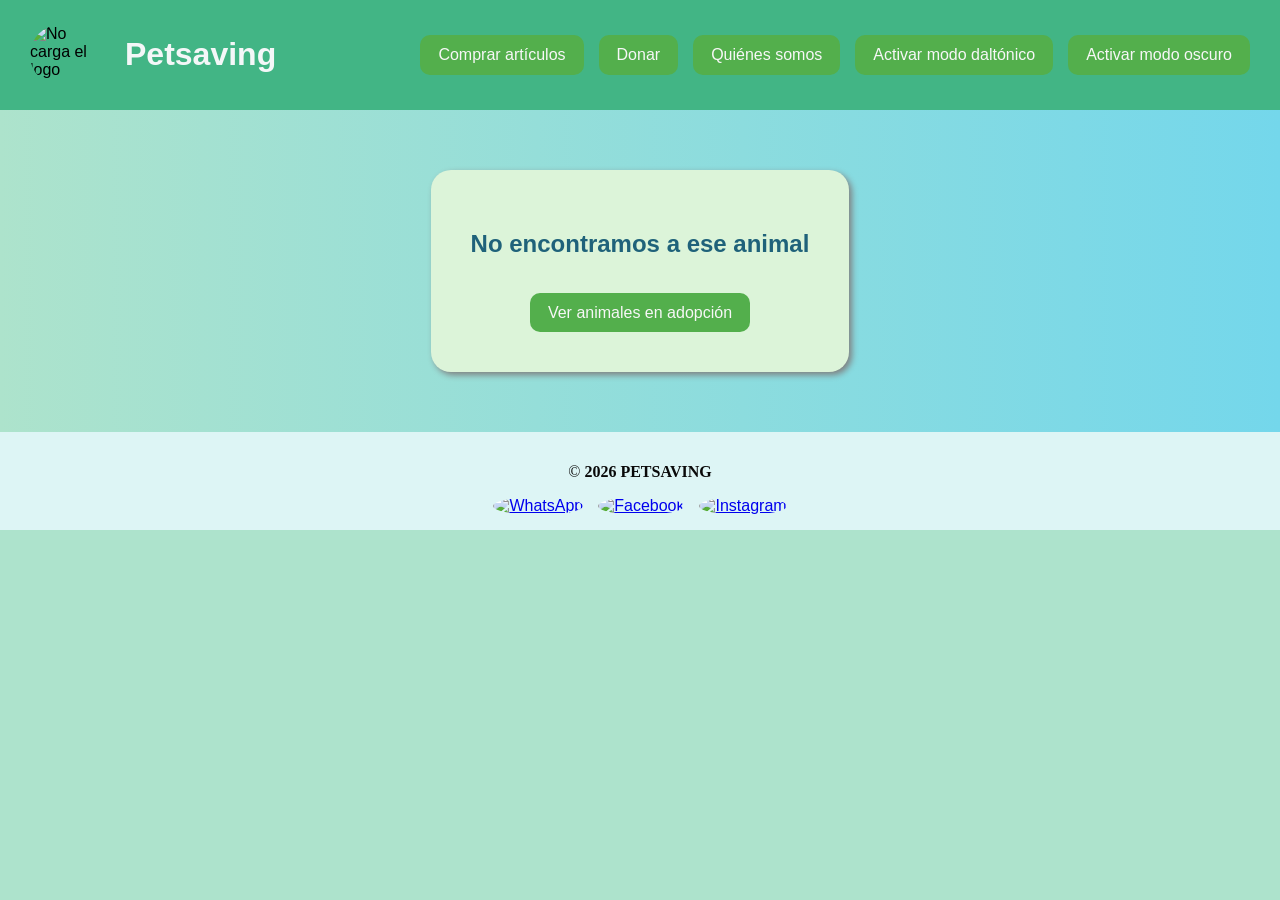
==== adoptar.html @ da93a111 "mejora de interfaz" ====
<!DOCTYPE html>
<html lang="es">
<head>
  <meta charset="UTF-8">
  <meta name="viewport" content="width=device-width, initial-scale=1.0">
  <title>Petsaving - Adoptar</title>
  <link rel="stylesheet" href="style.css">
</head>
<body>

<header class="header">
    <a href="index.html" class="header-link">
      <img src="https://thumbs.dreamstime.com/b/creative-pet-care-logo-featuring-white-silhouettes-dog-cat-looking-upwards-integrated-inside-large-blue-animal-paw-472730419.jpg" alt="No carga el logo" class="logo">
      <h1>Petsaving</h1>
    </a>
    <nav class="header-nav" aria-label="Menú principal">
      <a href="articulos.html" class="btn-accion">Comprar artículos</a>
      <a href="donar.html" class="btn-accion">Donar</a>
      <a href="quienes-somos.html" class="btn-accion">Quiénes somos</a>
      <button type="button" id="boton-daltonismo" class="btn-accion" aria-pressed="false">Activar modo daltónico</button>
      <button id="boton-modo-oscuro" class="btn-accion">Activar modo oscuro</button>
    </nav>
</header>
  <main id="contenedor-adopcion">
    <noscript><p>Activa JavaScript para ver el formulario de adopción.</p></noscript>
  </main>

<footer>
    <p class="copys">&copy; <strong>2026 PETSAVING</strong></p>
    <div class="redes-sociales">
      <a href="https://w.app/ymnofl" target="_blank">
        <img src="https://w7.pngwing.com/pngs/661/360/png-transparent-whatsapp-icon-logo-whatsapp-logo-text-instant-messaging-whatsapp-logo-png-thumbnail.png" alt="WhatsApp" class="icono-red">
      </a>
      <a href="https://www.facebook.com/" target="_blank">
        <img src="https://cdn.pixabay.com/photo/2021/12/10/16/37/facebook-6860914_1280.png" alt="Facebook" class="icono-red">
      </a>
      <a href="https://www.instagram.com/" target="_blank">
        <img src="https://encrypted-tbn0.gstatic.com/images?q=tbn:ANd9GcTbgV9q523k1LLLFuRnYSXq_1jv1Wl3xVPT9if-sh0lgA&s" alt="Instagram" class="icono-red">
      </a>
    </div>
</footer>

<script src="animales.js"></script>
<script src="accesibilidad.js"></script>
</body>
</html>
---- style.css ----
body {
    font-family: Arial, sans-serif; 
    margin: 0;
    padding: 0;
    background-color: #ade3cc;
}

main {
    display: flex;
    flex-direction: column;
    gap: 25px;
    padding: 30px;
}

.header {
    display: flex;
    align-items: center;
    justify-content: space-between;
    flex-wrap: wrap;
    gap: 35px;
    padding: 15px 30px;
    background-color: #42b585;
}

.header-link {
    display: flex;
    align-items: center;
    gap: 35px;
    text-decoration: none;
    color: inherit;
}

.header h1 {
    color: #f4f7f8;
}

.logo {
    width: 60px;
    height: 60px;
    border-radius: 50%;
}

.header-nav {
    display: flex;
    gap: 15px;
    flex-wrap: wrap;
}

.btn-accion,
.formulario-adopcion button {
    display: inline-block;
    padding: 10px 18px;
    border: none;
    border-radius: 10px;
    background-color: #53af4c;
    color: #f7f7f7;
    text-decoration: none;
    cursor: pointer;
    transition: background 0.5s ease-in-out, transform 0.3s;
}

.btn-accion:hover,
.formulario-adopcion button:hover {
    background-color: #87cf81;
    transform: translateY(-5px);
}

.tarjeta-perro {
    display: flex;
    flex-wrap: wrap;
    justify-content: space-between;
    gap: 20px;
    padding: 20px;
    border-radius: 20px;
    background-color: #61977b;
    border: 1px solid #ffde96;
}

.info-perro {
    display: flex;
    flex-direction: column;
    flex: 1;
    min-width: 250px;
}

.foto-perro {
    width: 100%;
    max-width: 300px;
    border-radius: 20px;
    margin-bottom: 10px;
}

.descripcion h2,
.descripcion p {
    color: #f6faf4;
}

.formulario-adopcion {
    display: flex;
    flex-direction: column;
    flex: 1;
    min-width: 250px;
    padding: 15px;
    border-radius: 20px;
    background-color: #dcf4d9;
    box-shadow: 3px 3px 6px gray;
}

.formulario-adopcion h3 {
    color: #050505;
}

.formulario-adopcion label {
    margin-top: 10px;
    margin-bottom: 4px;
    color: #061055;
}

.formulario-adopcion input,
.formulario-adopcion textarea {
    padding: 8px;
    border-radius: 8px;
    border: 1px solid #28c2c2;
}

.formulario-adopcion button {
    margin-top: 15px;
}

.grid-articulos {
    flex-direction: row; 
    flex-wrap: wrap;
}

.tarjeta-articulo {
    display: flex;
    flex-direction: column;
    align-items: center;
    text-align: center;
    justify-content: space-between;
    width: 28%;
    padding: 20px;
    border-radius: 20px;
    background-color: #61977b;
    border: 1px solid #ffde96;
}

.foto-articulo {
    width: 160px;
    height: 160px;
    border-radius: 15px;
    margin-bottom: 10px;
}

.info-articulo p {
    margin: 4px 0;
    color: #fbf8f8;
}

.info-articulo .precio {
    font-size: 1.2em;
    font-weight: bold;
}

.contenedor-donar {
    flex-direction: row;
    flex-wrap: wrap;
    justify-content: center;
}

.caja-donacion {
    display: flex;
    flex-direction: column;
    flex: 1;
    min-width: 280px;
    max-width: 400px;
    padding: 20px;
    border-radius: 20px;
    background-color: #eef4d9;
    box-shadow: 3px 3px 6px gray;
}

.caja-donacion h3 {
    color: #050505;
}

.caja-donacion input[type="number"] {
    padding: 8px;
    border-radius: 8px;
    border: 1px solid #28c2c2;
    margin-bottom: 15px;
}

.metodo-pago {
    display: flex;
    align-items: center;
    gap: 10px;
    margin-bottom: 10px;
}

.metodo-pago label {
    color: #061055;
}

.metodo-pago img {
    width: 40px;
    height: 40px;
}

.caja-derecha-donar {
    display: flex;
    flex-direction: column;
    flex: 1;
    min-width: 280px;
    max-width: 400px;
}

.foto-donacion {
    width: 100%;
    border-radius: 15px;
    margin-bottom: 15px;
}

.caja-info-uso {
    padding: 20px;
    border-radius: 15px;
    background-color: #eef4d9;
    box-shadow: 3px 3px 6px gray;
}

.tarjeta-quienes-somos {
    display: flex;
    flex-wrap: wrap;
    gap: 20px;
    padding: 20px;
    border-radius: 20px;
    background-color: #61977b;
    border: 1px solid #ffde96;
}

.foto-quienes-somos {
    flex: 1;
    min-width: 280px;
    max-width: 450px;
    border-radius: 20px;
}

.info-quienes-somos {
    flex: 1;
    min-width: 280px;
}

.info-quienes-somos h2,
.info-quienes-somos p {
    color: #f6faf4;
}

/* ===== CONFIRMACIÓN ===== */
.contenedor-confirmacion {
    align-items: center;
    padding: 60px 30px;
}

.recuadro-confirmacion {
    display: flex;
    flex-direction: column;
    align-items: center;
    text-align: center;
    max-width: 450px;
    padding: 40px;
    border-radius: 20px;
    background-color: #dcf4d9;
    box-shadow: 3px 3px 6px gray;
}

.icono-check {
    width: 120px;
    height: 120px;
    margin-bottom: 20px;
    animation: aparecer 1s ease-in-out forwards;
    animation-delay: 0.25s;
    opacity: 0;
}
@keyframes aparecer {
    from { 
      opacity: 0;
      transform: translateY(-50px); }
    to   { 
      opacity: 1;
      transform: translateY(0); }
    }

.recuadro-confirmacion h2 {
    color: #1f627a;
    animation: aparecer 1s ease-in-out forwards;
    animation-delay: 0.25s;
    opacity: 0;
}

.recuadro-confirmacion p {
    color: #333333;
    animation: aparecer 1s ease-in-out forwards;
    animation-delay: 0.25s;
    opacity: 0;
}

/* ===== PIE DE PÁGINA ===== */
footer {
    text-align: center;
    padding: 15px;
    background-color: #ddf5f5;
    color: #090909;
}

.copys {
    font-family: 'Times New Roman', Times, serif;
}

.redes-sociales {
    margin-top: 10px;
    display: flex;
    justify-content: center;
    gap: 15px;
}

.icono-red {
    width: 30px;
    height: 30px;
    border-radius: 50%;
}

/* ===== MODO DALTONICO / ALTO CONTRASTE ===== */

body.modo-daltonico {
    background-color: #ffffff;
    color: #111111;
}

/* Encabezado */
body.modo-daltonico .header {
    background-color: #003b5c;
}

body.modo-daltonico .header h1 {
    color: #ffffff;
}

/* Botones y enlaces */
body.modo-daltonico .btn-accion {
    background-color: #ffcc00;
    color: #111111;
    border: 2px solid #111111;
    font-weight: bold;
}

body.modo-daltonico .btn-accion:hover {
    background-color: #ffffff;
    color: #003b5c;
}

/* Tarjetas de mascotas y artículos */
body.modo-daltonico .tarjeta-perro,
body.modo-daltonico .tarjeta-articulo,
body.modo-daltonico .tarjeta-quienes-somos {
    background-color: #003b5c;
    border: 3px solid #ffcc00;
}

body.modo-daltonico .descripcion h2,
body.modo-daltonico .descripcion p,
body.modo-daltonico .info-articulo p,
body.modo-daltonico .info-quienes-somos h2,
body.modo-daltonico .info-quienes-somos p {
    color: #ffffff;
}

/* Formularios */
body.modo-daltonico .formulario-adopcion,
body.modo-daltonico .caja-donacion,
body.modo-daltonico .caja-info-uso,
body.modo-daltonico .recuadro-confirmacion {
    background-color: #ffffff;
    color: #111111;
    border: 2px solid #003b5c;
}

body.modo-daltonico .formulario-adopcion h3,
body.modo-daltonico .caja-donacion h3,
body.modo-daltonico .formulario-adopcion label,
body.modo-daltonico .metodo-pago label,
body.modo-daltonico .recuadro-confirmacion h2,
body.modo-daltonico .recuadro-confirmacion p {
    color: #111111;
}

body.modo-daltonico .formulario-adopcion input,
body.modo-daltonico .formulario-adopcion textarea,
body.modo-daltonico .caja-donacion input {
    background-color: #ffffff;
    color: #111111;
    border: 2px solid #003b5c;
}

/* Botones de formularios */
body.modo-daltonico .formulario-adopcion button {
    background-color: #ffcc00;
    color: #111111;
    border: 2px solid #111111;
}

/* Pie de página */
body.modo-daltonico footer {
    background-color: #003b5c;
    color: #ffffff;
}

body.modo-daltonico footer p {
    color: #ffffff;
}

/* Indicador visible al navegar con teclado */
body.modo-daltonico a:focus-visible,
body.modo-daltonico button:focus-visible,
body.modo-daltonico input:focus-visible,
body.modo-daltonico textarea:focus-visible {
    outline: 3px solid #ff8c00;
    outline-offset: 3px;
}

/*Nuevos cambios de diego para la pantaalla */

.header {
    gap: 15px 35px;
}

.header-nav {
    margin-left: auto;
    justify-content: flex-end;
}

.header-nav .btn-accion {
    display: flex;
    align-items: center;
    justify-content: center;
}

.btn-accion {
    font-size: 1rem;
    line-height: 1.2;
}


.formulario-adopcion textarea {
    flex: 1 1 0;           
    min-height: 140px;     
    resize: none;          
    overflow-y: auto;      
}




.formulario-adopcion:invalid button[type="submit"],
.caja-donacion:invalid button[type="submit"],
.form-compra:invalid button[type="submit"] {
    opacity: 0.95;
    filter: grayscale(7);
    pointer-events: none;  
}


.form-compra {
    display: flex;
    flex-direction: column;
    align-items: center;
    gap: 10px;
}

.cantidad {
    display: flex;
    align-items: center;
    gap: 8px;
}

.cantidad label {
    color: #fbf8f8;
    font-family: 'Trebuchet MS', 'Lucida Sans Unicode', 'Lucida Grande', 'Lucida Sans', Arial, sans-serif;
}

.cantidad input {
    width: 70px;
    padding: 6px;
    border-radius: 8px;
    border: 1px solid #28c2c2;
    text-align: center;
}


.recuadro-confirmacion .btn-accion {
    margin-top: 15px;
}


body.modo-daltonico .cantidad label {
    color: #ffffff;
}

body.modo-daltonico .cantidad input {
    background-color: #ffffff;
    color: #111111;
    border: 2px solid #ffcc00;
}




@media (max-width: 1100px) {
    .grid-articulos {
        grid-template-columns: repeat(2, 1fr);
    }

    .tarjeta-articulo {
        aspect-ratio: auto;
        gap: 12px;
    }
}


@media (max-width: 700px) {
    main {
        padding: 15px;
    }


    .header {
        flex-direction: column;
        align-items: center;
        padding: 15px;
    }

    .header-nav {
        margin-left: 0;
        width: 100%;
        display: grid;
        grid-template-columns: 1fr 1fr;
        gap: 10px;
    }

    .header-nav .btn-accion {
        padding: 10px 8px;
        font-size: 0.9rem;
    }

   
    .tarjeta-perro {
        padding: 15px;
        border-radius: 25px;
    }

    .info-perro,
    .formulario-adopcion,
    .caja-donacion,
    .caja-derecha-donar,
    .foto-quienes-somos,
    .info-quienes-somos {
        box-sizing: border-box;
        flex: 1 1 100%;
        min-width: 0;
        max-width: 100%;
    }


    .grid-articulos {
        grid-template-columns: 1fr;
        padding: 15px;
    }


    .contenedor-donar {
        padding: 15px;
    }


    .tarjeta-quienes-somos {
        margin: 0;
        padding: 15px;
    }


    .contenedor-confirmacion {
        padding: 30px 15px;
    }

    .recuadro-confirmacion {
        padding: 25px;
    }
}
/* modo oscuro v4 */

/* Fondo general */
body.modo-oscuro {
    background-color: #121212 !important;
    color: #ffffff !important;
}

/* Header y Footer */
body.modo-oscuro header,
body.modo-oscuro footer {
    background-color: #2d2d2d !important;
}

/* Todas las tarjetas, contenedores y recuadros en gris oscuro */
body.modo-oscuro main,
body.modo-oscuro section,
body.modo-oscuro div,
body.modo-oscuro article,
body.modo-oscuro form,
body.modo-oscuro [class*="card"],
body.modo-oscuro [class*="box"],
body.modo-oscuro [class*="contenedor"] {
    background-color: #1e1e1e !important;
    color: #ffffff !important;
}

/*  letras blancas en todos los textos del recuadro */
body.modo-oscuro h1,
body.modo-oscuro h2,
body.modo-oscuro h3,
body.modo-oscuro h4,
body.modo-oscuro p,
body.modo-oscuro span,
body.modo-oscuro label,
body.modo-oscuro li {
    color: #ffffff !important;
}

/* Unificar los enlaces del menu  */
body.modo-oscuro header nav a,
body.modo-oscuro header a {
    background-color: #388e3c !important;
    color: #ffffff !important;
    border-radius: 8px !important;
}
/* ==========================================================
   INDEX: BANNER + CUADRÍCULA DE ANIMALES (pegar al final de style.css)
   ========================================================== */

/* ---------- Banner (recuadro blanco con tu imagen ancha) ---------- */
.banner-aviso {
    background-color: #ffffff;
    border-radius: 20px;
    box-shadow: 3px 3px 6px gray;
    overflow: hidden;
    aspect-ratio: 4 / 1;      /* más ancho que alto. Imagen recomendada: 1600 x 400 px */
}

.imagen-banner {
    display: block;
    width: 100%;
    height: 100%;
    object-fit: cover;
}

/* ---------- Cuadrícula: filas de 3, todos los recuadros del mismo tamaño ---------- */
.grid-animales {
    display: grid;
    grid-template-columns: repeat(3, 1fr);
    grid-auto-rows: 1fr;      /* todas las filas con la misma altura */
    gap: 25px;
}

.tarjeta-animal {
    position: relative;
    border-radius: 20px;
    background-color: #61977b;
    border: 1px solid #ffde96;
    transition: transform 0.3s ease, box-shadow 0.3s ease;
}

/* al pasar el mouse el recuadro se agranda */
.tarjeta-animal:hover,
.tarjeta-animal:focus-within {
    transform: scale(1.05);
    z-index: 1;
    box-shadow: 6px 6px 14px rgba(0, 0, 0, 0.45);
}

/* todo el recuadro es un enlace al formulario */
.enlace-tarjeta {
    display: block;
    box-sizing: border-box;
    height: 100%;
    padding: 20px;
    color: inherit;
    text-decoration: none;
}

/* foto del mismo tamaño en todas las tarjetas */
.foto-animal {
    display: block;
    width: 100%;
    height: 220px;
    object-fit: cover;
    border-radius: 15px;
    margin-bottom: 10px;
}

/* ---------- Modo daltónico ---------- */
body.modo-daltonico .tarjeta-animal {
    background-color: #003b5c;
    border: 3px solid #ffcc00;
}

body.modo-daltonico .tarjeta-animal .descripcion h2,
body.modo-daltonico .tarjeta-animal .descripcion p {
    color: #ffffff;
}

body.modo-daltonico .banner-aviso {
    border: 3px solid #003b5c;
}

/* ---------- Responsive ---------- */
@media (max-width: 1000px) {
    .grid-animales {
        grid-template-columns: repeat(2, 1fr);
    }
}

@media (max-width: 650px) {
    .grid-animales {
        grid-template-columns: 1fr;
    }

    .banner-aviso {
        aspect-ratio: 5 / 2;
    }

    .tarjeta-animal:hover,
    .tarjeta-animal:focus-within {
        transform: scale(1.02);
    }
}


/* ==========================================================
   HOVER MÁS OSCURO EN LAS TARJETAS DE ANIMALES
   ========================================================== */
.tarjeta-animal {
    transition: transform 0.3s ease, box-shadow 0.3s ease, filter 0.3s ease;
}

.tarjeta-animal:hover,
.tarjeta-animal:focus-within {
    filter: brightness(0.88);   /* más bajo = más oscuro (1 = sin cambio) */
}

/* ==========================================================
   TIENDA: tarjetas de productos (nombre, precio, disponibilidad)
   ========================================================== */
.grid-productos {
    display: grid;
    grid-template-columns: repeat(3, 1fr);
    grid-auto-rows: 1fr;      /* todos los recuadros del mismo tamaño */
    gap: 25px;
}

.tarjeta-producto {
    position: relative;
    border-radius: 20px;
    background-color: #61977b;
    border: 1px solid #ffde96;
    transition: transform 0.3s ease, box-shadow 0.3s ease, filter 0.3s ease;
}

/* al pasar el mouse: se agranda y se oscurece un poco */
.tarjeta-producto:hover,
.tarjeta-producto:focus-within {
    transform: scale(1.05);
    z-index: 1;
    filter: brightness(0.88);
    box-shadow: 6px 6px 14px rgba(0, 0, 0, 0.45);
}

/* todo el recuadro es un enlace a la página del producto */
.enlace-producto {
    display: block;
    box-sizing: border-box;
    height: 100%;
    padding: 20px;
    text-align: center;
    color: inherit;
    text-decoration: none;
}

.foto-producto {
    display: block;
    width: 100%;
    height: 220px;
    object-fit: cover;
    border-radius: 15px;
    margin-bottom: 10px;
}

.info-producto h2 {
    margin: 8px 0;
    color: #f6faf4;
    font-family: 'Trebuchet MS', 'Lucida Sans Unicode', 'Lucida Grande', 'Lucida Sans', Arial, sans-serif;
}

.info-producto p {
    margin: 4px 0;
    color: #fbf8f8;
    font-family: 'Trebuchet MS', 'Lucida Sans Unicode', 'Lucida Grande', 'Lucida Sans', Arial, sans-serif;
}

.info-producto .precio {
    font-size: 1.2em;
    font-weight: bold;
}

/* ==========================================================
   TIENDA: página de un producto (imagen izquierda, info derecha)
   ========================================================== */
.detalle-producto {
    display: flex;
    flex-wrap: wrap;
    gap: 30px;
    padding: 30px;
    border-radius: 30px;
    background-color: #61977b;
    border: 1px solid #ffde96;
}

.foto-detalle {
    flex: 1 1 320px;
    display: flex;
    align-items: center;
    justify-content: center;
}

.foto-detalle img {
    width: 100%;
    max-width: 450px;
    aspect-ratio: 1 / 1;
    object-fit: cover;
    border-radius: 25px;
    box-shadow: 10px 10px 15px rgba(0, 0, 0, 0.5);
}

.info-detalle {
    flex: 1 1 320px;
    display: flex;
    flex-direction: column;
    justify-content: center;
    gap: 12px;
}

.info-detalle h2 {
    margin: 0;
    font-size: 2em;
    color: #f6faf4;
    font-family: 'Trebuchet MS', 'Lucida Sans Unicode', 'Lucida Grande', 'Lucida Sans', Arial, sans-serif;
}

.info-detalle p {
    margin: 0;
    font-size: 1.15em;
    color: #fbf8f8;
    font-family: 'Trebuchet MS', 'Lucida Sans Unicode', 'Lucida Grande', 'Lucida Sans', Arial, sans-serif;
}

.info-detalle .precio {
    font-size: 1.8em;
    font-weight: bold;
}

/* botón grande "Agregar al carrito" (usa la animación de .btn-accion) */
.btn-agregar {
    margin-top: 15px;
    padding: 18px;
    width: 100%;
    border-radius: 15px;
    font-size: 1.3rem;
    font-weight: bold;
}

/* ==========================================================
   HEADER de la tienda: con el botón "Ver carrito" son 6 botones,
   así que se compactan un poco para que quepan en una sola fila
   ========================================================== */
.header-nav.con-carrito {
    gap: 10px;
}

.header-nav.con-carrito .btn-accion {
    padding: 10px 14px;
}

/* ==========================================================
   MODO DALTÓNICO para la tienda
   ========================================================== */
body.modo-daltonico .tarjeta-producto,
body.modo-daltonico .detalle-producto {
    background-color: #003b5c;
    border: 3px solid #ffcc00;
}

body.modo-daltonico .info-producto h2,
body.modo-daltonico .info-producto p,
body.modo-daltonico .info-detalle h2,
body.modo-daltonico .info-detalle p {
    color: #ffffff;
}

/* ==========================================================
   MODO OSCURO: el hover oscurece más para que se note
   ========================================================== */
body.modo-oscuro .tarjeta-animal:hover,
body.modo-oscuro .tarjeta-animal:focus-within,
body.modo-oscuro .tarjeta-producto:hover,
body.modo-oscuro .tarjeta-producto:focus-within {
    filter: brightness(0.7);
}

/* ==========================================================
   RESPONSIVE de la tienda
   ========================================================== */
@media (max-width: 1000px) {
    .grid-productos {
        grid-template-columns: repeat(2, 1fr);
    }
}

@media (max-width: 650px) {
    .grid-productos {
        grid-template-columns: 1fr;
    }

    .tarjeta-producto:hover,
    .tarjeta-producto:focus-within {
        transform: scale(1.02);
    }

    .detalle-producto {
        padding: 20px;
    }
}
/* ==========================================================
   FONDO DEGRADADO DEL <main> (no se aplica en modo daltónico ni oscuro)
   ========================================================== */
main {
    /* izquierda: #ade3cc  ->  derecha: azul medio (cambia el segundo color aquí) */
    background-image: linear-gradient(to right, #ade3cc, #74d7eb);
}

body.modo-daltonico main,
body.modo-oscuro main {
    background-image: none;
}

/* ==========================================================
   FOTOS: todas con la misma proporción 4:3 (recortar a 800 x 600 px)
   ========================================================== */
.foto-animal,
.foto-producto {
    height: auto;
    aspect-ratio: 4 / 3;
    object-fit: cover;
}

.foto-perro {
    width: 100%;
    max-width: 450px;
    height: auto;
    aspect-ratio: 4 / 3;
    object-fit: cover;
}

.foto-detalle img {
    max-width: 560px;
    aspect-ratio: 4 / 3;
}

/* En pantallas muy grandes el contenido no se estira más de 1400 px,
   así las fotos no se amplían de más ni se ven borrosas */
.banner-aviso,
.grid-animales,
.grid-productos,
.detalle-producto,
.tarjeta-perro {
    box-sizing: border-box;
    width: 100%;
    max-width: 1400px;
    margin-left: auto;
    margin-right: auto;
}

/* ==========================================================
   BANNER: frase encima de la imagen
   ========================================================== */
.banner-aviso {
    position: relative;
}

.texto-banner {
    position: absolute;
    top: 0;
    right: 0;
    bottom: 0;
    left: 0;
    margin: 0;
    padding: 0 20px;
    display: flex;
    align-items: center;
    justify-content: center;
    text-align: center;
    background: none;                 /* sin fondo */
    font-family: 'Pacifico', 'Brush Script MT', 'Segoe Script', cursive;
    font-weight: 400;
    font-size: clamp(1.3rem, 4.2vw, 3.4rem);
    line-height: 1.3;
    color: #ffffff;                   /* color de la frase: cambia aquí */
    text-shadow: 2px 2px 8px rgba(0, 0, 0, 0.65);   /* sombra para que se lea sobre la imagen */
}
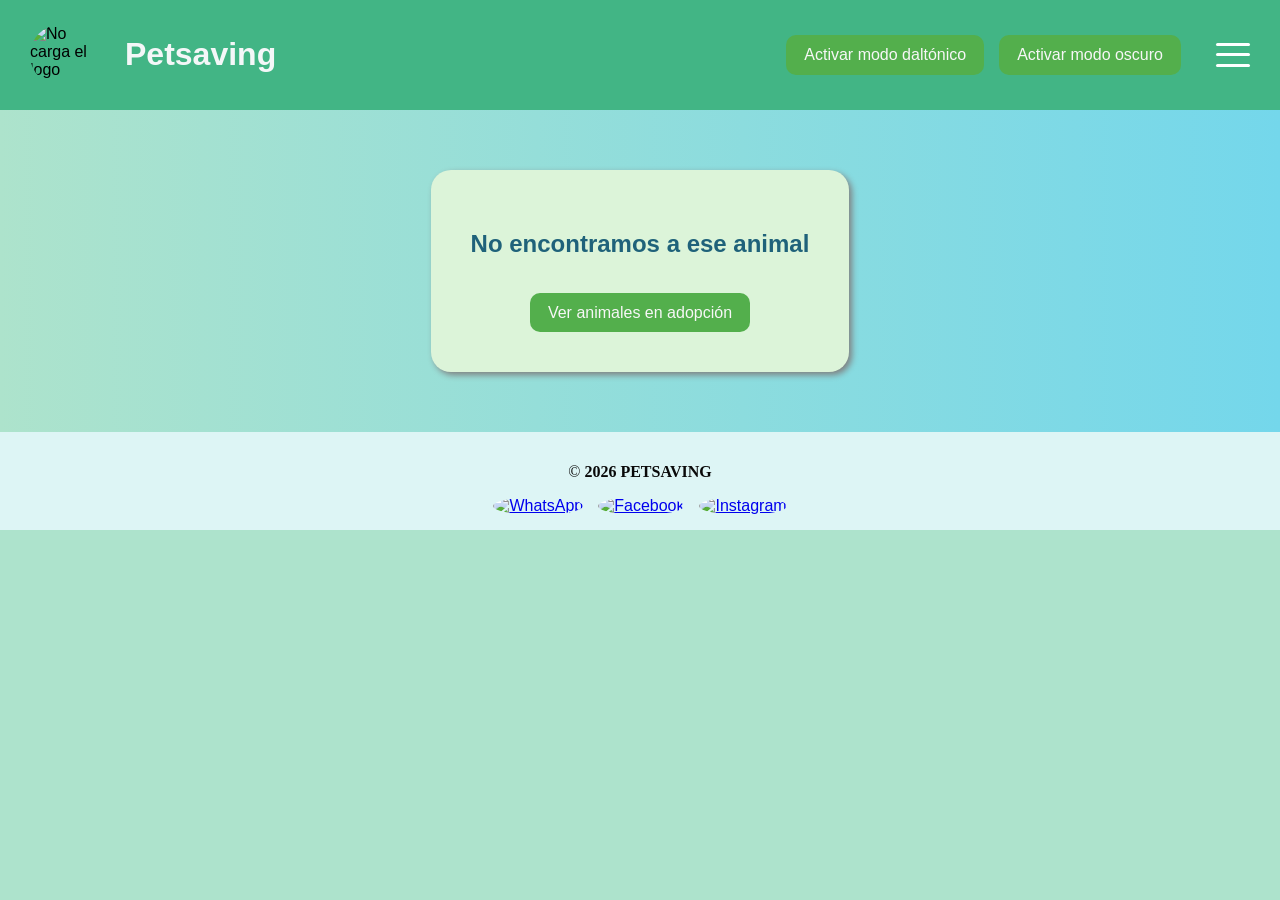
==== commit eb98d97e: "Pop ups y arreglos de footers y menus" ====
--- a/adoptar.html
+++ b/adoptar.html
@@ -1,46 +1,83 @@
 <!DOCTYPE html>
 <html lang="es">
+
 <head>
   <meta charset="UTF-8">
   <meta name="viewport" content="width=device-width, initial-scale=1.0">
   <title>Petsaving - Adoptar</title>
   <link rel="stylesheet" href="style.css">
 </head>
+
 <body>
 
-<header class="header">
+  <header class="header">
     <a href="index.html" class="header-link">
-      <img src="https://thumbs.dreamstime.com/b/creative-pet-care-logo-featuring-white-silhouettes-dog-cat-looking-upwards-integrated-inside-large-blue-animal-paw-472730419.jpg" alt="No carga el logo" class="logo">
+      <img
+        src="https://thumbs.dreamstime.com/b/creative-pet-care-logo-featuring-white-silhouettes-dog-cat-looking-upwards-integrated-inside-large-blue-animal-paw-472730419.jpg"
+        alt="No carga el logo" class="logo">
       <h1>Petsaving</h1>
     </a>
-    <nav class="header-nav" aria-label="Menú principal">
+
+    <div class="header-nav">
+      <a href="carrito.html" id="boton-carrito" class="btn-accion" hidden>Ver carrito</a>
+      <button type="button" id="boton-daltonismo" class="btn-accion" aria-pressed="false">Activar modo daltónico</button>
+      <button type="button" id="boton-modo-oscuro" class="btn-accion" aria-pressed="false">Activar modo oscuro</button>
+    </div>
+
+    <button type="button" id="menu-btn" class="menu-btn" aria-label="Abrir menú" aria-expanded="false"
+      aria-controls="nav-links">
+      <span></span>
+      <span></span>
+      <span></span>
+    </button>
+
+    <nav id="nav-links" aria-label="Menú principal">
+      <button type="button" id="menu-cerrar" class="menu-cerrar" aria-label="Cerrar menú">✕</button>
+      <a href="index.html" class="btn-accion">Adoptar</a>
       <a href="articulos.html" class="btn-accion">Comprar artículos</a>
       <a href="donar.html" class="btn-accion">Donar</a>
       <a href="quienes-somos.html" class="btn-accion">Quiénes somos</a>
-      <button type="button" id="boton-daltonismo" class="btn-accion" aria-pressed="false">Activar modo daltónico</button>
-      <button id="boton-modo-oscuro" class="btn-accion">Activar modo oscuro</button>
     </nav>
-</header>
+  </header>
+
+  <!-- animales.js dibuja aquí la información del animal y el formulario -->
   <main id="contenedor-adopcion">
-    <noscript><p>Activa JavaScript para ver el formulario de adopción.</p></noscript>
+    <noscript>
+      <p>Activa JavaScript para ver el formulario de adopción.</p>
+    </noscript>
   </main>
 
-<footer>
+  <!-- VENTANA EMERGENTE: aparece al presionar "Solicitar adopción" -->
+  <dialog id="ventana-adopcion" class="ventana-emergente" aria-labelledby="titulo-adopcion">
+    <section class="recuadro-ventana">
+      <img src="https://cdn-icons-png.flaticon.com/512/845/845646.png" alt="Check" class="icono-check">
+      <h2 id="titulo-adopcion">Se recibió tu solicitud</h2>
+      <p>Te estará llegando un correo :)</p>
+      <button type="button" class="btn-accion" data-cerrar-ventana>Aceptar</button>
+    </section>
+  </dialog>
+
+  <footer>
     <p class="copys">&copy; <strong>2026 PETSAVING</strong></p>
     <div class="redes-sociales">
       <a href="https://w.app/ymnofl" target="_blank">
-        <img src="https://w7.pngwing.com/pngs/661/360/png-transparent-whatsapp-icon-logo-whatsapp-logo-text-instant-messaging-whatsapp-logo-png-thumbnail.png" alt="WhatsApp" class="icono-red">
+        <img
+          src="https://w7.pngwing.com/pngs/661/360/png-transparent-whatsapp-icon-logo-whatsapp-logo-text-instant-messaging-whatsapp-logo-png-thumbnail.png"
+          alt="WhatsApp" class="icono-red">
       </a>
       <a href="https://www.facebook.com/" target="_blank">
-        <img src="https://cdn.pixabay.com/photo/2021/12/10/16/37/facebook-6860914_1280.png" alt="Facebook" class="icono-red">
+        <img src="https://cdn.pixabay.com/photo/2021/12/10/16/37/facebook-6860914_1280.png" alt="Facebook"
+          class="icono-red">
       </a>
       <a href="https://www.instagram.com/" target="_blank">
-        <img src="https://encrypted-tbn0.gstatic.com/images?q=tbn:ANd9GcTbgV9q523k1LLLFuRnYSXq_1jv1Wl3xVPT9if-sh0lgA&s" alt="Instagram" class="icono-red">
+        <img src="https://encrypted-tbn0.gstatic.com/images?q=tbn:ANd9GcTbgV9q523k1LLLFuRnYSXq_1jv1Wl3xVPT9if-sh0lgA&s"
+          alt="Instagram" class="icono-red">
       </a>
     </div>
-</footer>
+  </footer>
 
-<script src="animales.js"></script>
-<script src="accesibilidad.js"></script>
+  <script src="animales.js"></script>
+  <script src="accesibilidad.js"></script>
 </body>
+
 </html>
--- a/style.css
+++ b/style.css
@@ -1,5 +1,5 @@
 body {
-    font-family: Arial, sans-serif; 
+    font-family: Arial, sans-serif;
     margin: 0;
     padding: 0;
     background-color: #ade3cc;
@@ -128,7 +128,7 @@
 }
 
 .grid-articulos {
-    flex-direction: row; 
+    flex-direction: row;
     flex-wrap: wrap;
 }
 
@@ -281,14 +281,18 @@
     animation-delay: 0.25s;
     opacity: 0;
 }
+
 @keyframes aparecer {
-    from { 
-      opacity: 0;
-      transform: translateY(-50px); }
-    to   { 
-      opacity: 1;
-      transform: translateY(0); }
-    }
+    from {
+        opacity: 0;
+        transform: translateY(-50px);
+    }
+
+    to {
+        opacity: 1;
+        transform: translateY(0);
+    }
+}
 
 .recuadro-confirmacion h2 {
     color: #1f627a;
@@ -451,10 +455,10 @@
 
 
 .formulario-adopcion textarea {
-    flex: 1 1 0;           
-    min-height: 140px;     
-    resize: none;          
-    overflow-y: auto;      
+    flex: 1 1 0;
+    min-height: 140px;
+    resize: none;
+    overflow-y: auto;
 }
 
 
@@ -465,7 +469,7 @@
 .form-compra:invalid button[type="submit"] {
     opacity: 0.95;
     filter: grayscale(7);
-    pointer-events: none;  
+    pointer-events: none;
 }
 
 
@@ -551,7 +555,7 @@
         font-size: 0.9rem;
     }
 
-   
+
     .tarjeta-perro {
         padding: 15px;
         border-radius: 25px;
@@ -595,6 +599,7 @@
         padding: 25px;
     }
 }
+
 /* modo oscuro v4 */
 
 /* Fondo general */
@@ -641,6 +646,7 @@
     color: #ffffff !important;
     border-radius: 8px !important;
 }
+
 /* ==========================================================
    INDEX: BANNER + CUADRÍCULA DE ANIMALES (pegar al final de style.css)
    ========================================================== */
@@ -651,7 +657,8 @@
     border-radius: 20px;
     box-shadow: 3px 3px 6px gray;
     overflow: hidden;
-    aspect-ratio: 4 / 1;      /* más ancho que alto. Imagen recomendada: 1600 x 400 px */
+    aspect-ratio: 4 / 1;
+    /* más ancho que alto. Imagen recomendada: 1600 x 400 px */
 }
 
 .imagen-banner {
@@ -665,7 +672,8 @@
 .grid-animales {
     display: grid;
     grid-template-columns: repeat(3, 1fr);
-    grid-auto-rows: 1fr;      /* todas las filas con la misma altura */
+    grid-auto-rows: 1fr;
+    /* todas las filas con la misma altura */
     gap: 25px;
 }
 
@@ -752,7 +760,8 @@
 
 .tarjeta-animal:hover,
 .tarjeta-animal:focus-within {
-    filter: brightness(0.88);   /* más bajo = más oscuro (1 = sin cambio) */
+    filter: brightness(0.88);
+    /* más bajo = más oscuro (1 = sin cambio) */
 }
 
 /* ==========================================================
@@ -761,7 +770,8 @@
 .grid-productos {
     display: grid;
     grid-template-columns: repeat(3, 1fr);
-    grid-auto-rows: 1fr;      /* todos los recuadros del mismo tamaño */
+    grid-auto-rows: 1fr;
+    /* todos los recuadros del mismo tamaño */
     gap: 25px;
 }
 
@@ -946,6 +956,7 @@
         padding: 20px;
     }
 }
+
 /* ==========================================================
    FONDO DEGRADADO DEL <main> (no se aplica en modo daltónico ni oscuro)
    ========================================================== */
@@ -1015,11 +1026,766 @@
     align-items: center;
     justify-content: center;
     text-align: center;
-    background: none;                 /* sin fondo */
+    background: none;
+    /* sin fondo */
     font-family: 'Pacifico', 'Brush Script MT', 'Segoe Script', cursive;
     font-weight: 400;
     font-size: clamp(1.3rem, 4.2vw, 3.4rem);
     line-height: 1.3;
     color: #ffffff;                   /* color de la frase: cambia aquí */
     text-shadow: 2px 2px 8px rgba(0, 0, 0, 0.65);   /* sombra para que se lea sobre la imagen */
+}
+/* contador de palabras */
+.caja-motivo {
+    position: relative;
+    display: flex;
+    flex-direction: column;
+    flex: 1;
+    width: 100%;
+}
+
+.caja-motivo textarea {
+    width: 100%;
+    box-sizing: border-box;
+}
+
+.contador {
+    position: absolute;
+    right: 10px;
+    bottom: 8px;
+    font-size: 0.75rem;
+    color: gray;
+    opacity: 0.8;
+    pointer-events: none;
+}
+/* donacion rapida*/
+.montos-rapidos {
+    display: flex;
+    gap: 10px;
+    margin-bottom: 10px;
+}
+/*preguntas frecuentes*/
+.botones-preguntas {
+    display: flex;
+    flex-wrap: wrap;
+    gap: 10px;
+    margin-top: 10px;
+}
+/* ==========================================================
+   AJUSTE GENERAL: el atributo "hidden" siempre oculta el elemento
+   ========================================================== */
+[hidden] {
+    display: none !important;
+}
+
+
+/* ==========================================================
+   HEADER + MENÚ HAMBURGUESA (igual en todas las páginas)
+   ========================================================== */
+.header {
+    position: relative;
+}
+
+.header-link {
+    order: 1;
+}
+
+/* botones visibles: Ver carrito (si hay productos), daltónico y oscuro */
+.header-nav {
+    order: 2;
+}
+
+/* icono de hamburguesa */
+.menu-btn {
+    order: 3;
+    display: flex;
+    flex-direction: column;
+    justify-content: space-between;
+    flex-shrink: 0;
+    width: 34px;
+    height: 24px;
+    padding: 0;
+    background: transparent;
+    border: none;
+    cursor: pointer;
+}
+
+.menu-btn span {
+    display: block;
+    width: 100%;
+    height: 3px;
+    background-color: #ffffff;
+    border-radius: 2px;
+    transition: transform 0.3s ease;
+}
+
+.menu-btn:hover span:nth-child(1) {
+    transform: translateY(-2px);
+}
+
+.menu-btn:hover span:nth-child(3) {
+    transform: translateY(2px);
+}
+
+/* menú lateral: solo Adoptar, Comprar artículos, Donar y Quiénes somos */
+#nav-links {
+    position: fixed;
+    top: 0;
+    right: 0;
+    z-index: 1000;
+    box-sizing: border-box;
+    width: 280px;
+    max-width: 85vw;
+    height: 100vh;
+    height: 100dvh;
+    display: flex;
+    flex-direction: column;
+    gap: 12px;
+    padding: 5rem 1.5rem 2rem;
+    background-color: #214e38;
+    box-shadow: -4px 0 12px rgba(0, 0, 0, 0.25);
+    transform: translateX(100%);
+    visibility: hidden;
+    transition: transform 0.3s ease, visibility 0s linear 0.3s;
+}
+
+#nav-links.open {
+    transform: translateX(0);
+    visibility: visible;
+    transition: transform 0.3s ease, visibility 0s;
+}
+
+#nav-links .btn-accion {
+    box-sizing: border-box;
+    display: flex;
+    align-items: center;
+    justify-content: center;
+    width: 100%;
+    min-height: 46px;
+    margin: 0;
+    padding: 10px 14px;
+    text-align: center;
+    font-size: 1rem;
+}
+
+.menu-cerrar {
+    position: absolute;
+    top: 16px;
+    right: 16px;
+    width: 40px;
+    height: 40px;
+    padding: 0;
+    border: none;
+    border-radius: 50%;
+    background: transparent;
+    color: #ffffff;
+    font-size: 1.4rem;
+    cursor: pointer;
+    transition: background 0.3s;
+}
+
+.menu-cerrar:hover {
+    background: rgba(255, 255, 255, 0.2);
+}
+
+/* capa oscura detrás del menú */
+.menu-fondo {
+    position: fixed;
+    top: 0;
+    right: 0;
+    bottom: 0;
+    left: 0;
+    z-index: 999;
+    background: rgba(0, 0, 0, 0.5);
+    opacity: 0;
+    visibility: hidden;
+    transition: opacity 0.3s ease, visibility 0s linear 0.3s;
+}
+
+body.menu-abierto .menu-fondo {
+    opacity: 1;
+    visibility: visible;
+    transition: opacity 0.3s ease, visibility 0s;
+}
+
+body.menu-abierto {
+    overflow: hidden;
+}
+
+/* ===== menú: modo daltónico ===== */
+body.modo-daltonico #nav-links {
+    background-color: #003b5c;
+    border-left: 4px solid #ffcc00;
+}
+
+body.modo-daltonico .menu-cerrar {
+    color: #ffffff;
+}
+
+/* ===== menú: modo oscuro ===== */
+body.modo-oscuro #nav-links {
+    background-color: #1e1e1e;
+    border-left: 1px solid #555555;
+}
+
+body.modo-oscuro .menu-fondo {
+    background-color: rgba(0, 0, 0, 0.65) !important;
+}
+
+/* modo oscuro: el logo y el grupo de botones del header sin fondo propio */
+body.modo-oscuro .header-link,
+body.modo-oscuro .header-nav,
+body.modo-oscuro .redes-sociales {
+    background-color: transparent !important;
+}
+
+/* ===== header en pantallas medianas y pequeñas: logo + hamburguesa arriba, botones debajo ===== */
+@media (max-width: 960px) {
+    .menu-btn {
+        order: 2;
+    }
+
+    .header-nav {
+        order: 3;
+        width: 100%;
+    }
+}
+
+@media (max-width: 700px) {
+    .header {
+        flex-direction: row;
+        flex-wrap: wrap;
+        justify-content: space-between;
+        align-items: center;
+    }
+
+    .header-nav {
+        grid-template-columns: repeat(auto-fit, minmax(140px, 1fr));
+    }
+}
+
+
+/* ==========================================================
+   VENTANAS EMERGENTES (pop-ups): adopción, preguntas y pago
+   ========================================================== */
+.ventana-emergente {
+    width: calc(100% - 30px);
+    max-width: 480px;
+    padding: 0;
+    border: none;
+    background: transparent;
+    color: inherit;
+    overflow: visible;
+}
+
+.ventana-emergente::backdrop {
+    background: rgba(0, 0, 0, 0.55);
+}
+
+.ventana-emergente[open] {
+    animation: entrada-ventana 0.3s ease;
+}
+
+@keyframes entrada-ventana {
+    from {
+        opacity: 0;
+        transform: translateY(-20px) scale(0.96);
+    }
+
+    to {
+        opacity: 1;
+        transform: none;
+    }
+}
+
+/* mientras hay una ventana abierta la página de atrás no se desplaza */
+body:has(dialog[open]) {
+    overflow: hidden;
+}
+
+/* el recuadro de la ventana (mismo estilo que la confirmación de antes) */
+.recuadro-ventana {
+    position: relative;
+    box-sizing: border-box;
+    display: flex;
+    flex-direction: column;
+    align-items: center;
+    gap: 12px;
+    max-height: 90vh;
+    margin: 0;
+    padding: 40px 30px 30px;
+    overflow-y: auto;
+    text-align: center;
+    border-radius: 20px;
+    background-color: #dcf4d9;
+    box-shadow: 3px 3px 6px gray;
+}
+
+.recuadro-ventana h2 {
+    margin: 0;
+    color: #1f627a;
+}
+
+.recuadro-ventana h3 {
+    margin: 6px 0 0;
+    color: #050505;
+}
+
+.recuadro-ventana p {
+    margin: 0;
+    color: #333333;
+    line-height: 1.5;
+}
+
+/* el check de la ventana de adopción aparece creciendo */
+.recuadro-ventana .icono-check {
+    margin-bottom: 4px;
+    animation: aparecer-check 0.6s ease-out forwards;
+    animation-delay: 0.2s;
+}
+
+@keyframes aparecer-check {
+    from {
+        opacity: 0;
+        transform: scale(0.4);
+    }
+
+    to {
+        opacity: 1;
+        transform: scale(1);
+    }
+}
+
+/* respuesta de las preguntas frecuentes: texto alineado a la izquierda */
+.recuadro-ventana .ventana-texto {
+    text-align: left;
+}
+
+.recuadro-ventana .btn-accion {
+    margin-top: 6px;
+}
+
+/* botón ✕ de la esquina */
+.recuadro-ventana .ventana-cerrar {
+    position: absolute;
+    top: 10px;
+    right: 10px;
+    display: flex;
+    align-items: center;
+    justify-content: center;
+    width: 36px;
+    height: 36px;
+    margin: 0;
+    padding: 0;
+    border-radius: 50%;
+    font-size: 1.1rem;
+    line-height: 1;
+}
+
+.recuadro-ventana .ventana-cerrar:hover {
+    transform: scale(1.12);
+}
+
+/* ventana del método de pago (parecida al apartado Donar) */
+.form-pago {
+    align-items: stretch;
+    text-align: left;
+}
+
+.form-pago h2,
+.form-pago h3 {
+    text-align: center;
+}
+
+.monto-pagar {
+    display: flex;
+    align-items: center;
+    justify-content: space-between;
+    gap: 10px;
+    padding: 14px 18px;
+    border-radius: 15px;
+    background-color: #eef4d9;
+    box-shadow: 3px 3px 6px gray;
+}
+
+.monto-pagar span {
+    color: #061055;
+}
+
+.monto-pagar strong {
+    font-size: 1.6rem;
+    color: #1f627a;
+}
+
+.monto-pagar strong span {
+    color: inherit;
+}
+
+.form-pago .btn-finalizar {
+    margin-top: 12px;
+    padding: 16px;
+    font-size: 1.1rem;
+    font-weight: bold;
+    border-radius: 15px;
+}
+
+/* "Finalizar compra" bloqueado hasta elegir el método de pago (sin avisos) */
+.form-pago:invalid button[type="submit"] {
+    opacity: 0.95;
+    filter: grayscale(7);
+    pointer-events: none;
+}
+
+/* ===== ventanas: modo daltónico ===== */
+body.modo-daltonico .recuadro-ventana {
+    background-color: #ffffff;
+    border: 3px solid #003b5c;
+}
+
+body.modo-daltonico .recuadro-ventana h2,
+body.modo-daltonico .recuadro-ventana h3,
+body.modo-daltonico .recuadro-ventana p {
+    color: #111111;
+}
+
+body.modo-daltonico .monto-pagar {
+    background-color: #ffffff;
+    border: 2px solid #003b5c;
+    box-shadow: none;
+}
+
+body.modo-daltonico .monto-pagar span {
+    color: #111111;
+}
+
+body.modo-daltonico .monto-pagar strong {
+    color: #003b5c;
+}
+
+/* ===== ventanas: modo oscuro ===== */
+body.modo-oscuro .recuadro-ventana {
+    border: 1px solid #555555;
+}
+
+body.modo-oscuro .monto-pagar {
+    border: 1px solid #555555;
+    box-shadow: none;
+}
+
+body.modo-oscuro .monto-pagar strong {
+    color: #ffffff;
+}
+
+
+/* ==========================================================
+   CARRITO DE COMPRAS
+   ========================================================== */
+.titulo-carrito {
+    margin: 0;
+    text-align: center;
+    color: #1b4332;
+    font-family: 'Trebuchet MS', 'Lucida Sans Unicode', 'Lucida Grande', 'Lucida Sans', Arial, sans-serif;
+}
+
+/* lista de productos a la izquierda y resumen a la derecha */
+.carrito-distribucion {
+    box-sizing: border-box;
+    display: grid;
+    grid-template-columns: minmax(0, 1fr) 340px;
+    align-items: start;
+    gap: 25px;
+    width: 100%;
+    max-width: 1200px;
+    margin: 0 auto;
+}
+
+.lista-carrito {
+    display: flex;
+    flex-direction: column;
+    gap: 18px;
+    min-width: 0;
+}
+
+/* ---------- ficha de cada producto: info | cantidad | total | foto ---------- */
+.ficha-carrito {
+    display: grid;
+    grid-template-columns: minmax(0, 1fr) auto auto 150px;
+    align-items: center;
+    gap: 20px;
+    padding: 20px 24px;
+    border-radius: 20px;
+    background-color: #61977b;
+    border: 1px solid #ffde96;
+    box-shadow: 3px 3px 8px rgba(0, 0, 0, 0.25);
+}
+
+.ficha-info h3 {
+    margin: 0 0 8px;
+    font-size: 1.3em;
+    color: #f6faf4;
+    font-family: 'Trebuchet MS', 'Lucida Sans Unicode', 'Lucida Grande', 'Lucida Sans', Arial, sans-serif;
+}
+
+.ficha-info p {
+    margin: 3px 0;
+    color: #fbf8f8;
+    font-family: 'Trebuchet MS', 'Lucida Sans Unicode', 'Lucida Grande', 'Lucida Sans', Arial, sans-serif;
+}
+
+/* control de cantidad:  ( − )  2  ( + ) */
+.control-cantidad {
+    display: inline-flex;
+    align-items: center;
+    gap: 8px;
+    padding: 5px;
+    border-radius: 999px;
+    background-color: rgba(255, 255, 255, 0.2);
+    border: 1px solid #ffde96;
+}
+
+.btn-cantidad {
+    display: flex;
+    align-items: center;
+    justify-content: center;
+    width: 38px;
+    height: 38px;
+    padding: 0;
+    border-radius: 50%;
+    font-size: 1.4rem;
+    font-weight: bold;
+    line-height: 1;
+}
+
+.btn-cantidad:hover {
+    transform: scale(1.12);
+}
+
+.cantidad-valor {
+    min-width: 34px;
+    text-align: center;
+    font-size: 1.2rem;
+    font-weight: bold;
+    color: #ffffff;
+}
+
+/* total de la ficha + botón eliminar */
+.ficha-total {
+    display: flex;
+    flex-direction: column;
+    align-items: center;
+    gap: 4px;
+    min-width: 110px;
+}
+
+.ficha-total p {
+    margin: 0;
+    color: #fbf8f8;
+}
+
+.ficha-etiqueta {
+    font-size: 0.85rem;
+    text-transform: uppercase;
+    letter-spacing: 1px;
+}
+
+.ficha-importe {
+    font-size: 1.4rem;
+    font-weight: bold;
+}
+
+.btn-eliminar {
+    margin-top: 8px;
+    padding: 8px 18px;
+    border: 2px solid #ffde96;
+    border-radius: 999px;
+    background-color: transparent;
+    font-size: 0.95rem;
+}
+
+.btn-eliminar:hover {
+    background-color: #b5534f;
+    border-color: #b5534f;
+}
+
+/* foto del producto a la derecha de la ficha */
+.ficha-foto {
+    display: block;
+    width: 150px;
+    aspect-ratio: 4 / 3;
+    object-fit: cover;
+    border-radius: 15px;
+    box-shadow: 4px 4px 8px rgba(0, 0, 0, 0.35);
+}
+
+/* botones bloqueados (+ al llegar al stock, − en 1, y los del resumen con el carrito vacío) */
+.btn-accion:disabled {
+    opacity: 0.4;
+    cursor: not-allowed;
+    pointer-events: none;
+}
+
+/* ---------- carrito vacío ---------- */
+.carrito-vacio {
+    display: flex;
+    flex-direction: column;
+    align-items: center;
+    gap: 10px;
+    padding: 40px 30px;
+    text-align: center;
+    border-radius: 20px;
+    background-color: #dcf4d9;
+    box-shadow: 3px 3px 6px gray;
+}
+
+.carrito-vacio h3 {
+    margin: 0;
+    color: #1f627a;
+}
+
+.carrito-vacio p {
+    margin: 0 0 8px;
+    color: #333333;
+}
+
+/* ---------- resumen de compra ---------- */
+.resumen-carrito {
+    position: sticky;
+    top: 20px;
+    display: flex;
+    flex-direction: column;
+    gap: 12px;
+    padding: 24px;
+    border-radius: 20px;
+    background-color: #dcf4d9;
+    box-shadow: 3px 3px 6px gray;
+}
+
+.resumen-carrito h3 {
+    margin: 0 0 4px;
+    color: #050505;
+}
+
+.resumen-fila {
+    display: flex;
+    justify-content: space-between;
+    gap: 10px;
+    font-size: 1.05rem;
+}
+
+.resumen-fila span {
+    color: #061055;
+}
+
+.resumen-total {
+    padding-top: 12px;
+    border-top: 2px dashed #61977b;
+    font-size: 1.35rem;
+    font-weight: bold;
+}
+
+.btn-continuar {
+    width: 100%;
+    margin-top: 8px;
+    padding: 16px;
+    font-size: 1.15rem;
+    font-weight: bold;
+    border-radius: 15px;
+}
+
+.btn-vaciar {
+    width: 100%;
+    border: 2px solid #53af4c;
+    background-color: transparent;
+    color: #1f4d3a;
+}
+
+.btn-vaciar:hover {
+    background-color: #53af4c;
+    color: #ffffff;
+}
+
+/* ===== carrito: modo daltónico ===== */
+body.modo-daltonico .titulo-carrito {
+    color: #003b5c;
+}
+
+body.modo-daltonico .ficha-carrito {
+    background-color: #003b5c;
+    border: 3px solid #ffcc00;
+}
+
+body.modo-daltonico .ficha-info h3,
+body.modo-daltonico .ficha-info p,
+body.modo-daltonico .ficha-total p,
+body.modo-daltonico .cantidad-valor {
+    color: #ffffff;
+}
+
+body.modo-daltonico .control-cantidad {
+    background-color: transparent;
+    border: 2px solid #ffcc00;
+}
+
+body.modo-daltonico .resumen-carrito,
+body.modo-daltonico .carrito-vacio {
+    background-color: #ffffff;
+    border: 2px solid #003b5c;
+    box-shadow: none;
+}
+
+body.modo-daltonico .resumen-carrito h3,
+body.modo-daltonico .resumen-fila span,
+body.modo-daltonico .carrito-vacio h3,
+body.modo-daltonico .carrito-vacio p {
+    color: #111111;
+}
+
+body.modo-daltonico .resumen-total {
+    border-top-color: #003b5c;
+}
+
+/* ===== carrito: modo oscuro ===== */
+body.modo-oscuro .titulo-carrito {
+    color: #ffffff;
+}
+
+body.modo-oscuro .ficha-carrito,
+body.modo-oscuro .resumen-carrito,
+body.modo-oscuro .carrito-vacio {
+    border: 1px solid #555555;
+    box-shadow: none;
+}
+
+body.modo-oscuro .control-cantidad {
+    border: 1px solid #777777;
+}
+
+body.modo-oscuro .btn-vaciar {
+    color: #ffffff;
+}
+
+/* ===== carrito: pantallas pequeñas ===== */
+@media (max-width: 900px) {
+    .carrito-distribucion {
+        grid-template-columns: 1fr;
+    }
+
+    .resumen-carrito {
+        position: static;
+    }
+}
+
+@media (max-width: 650px) {
+    .ficha-carrito {
+        grid-template-columns: 1fr;
+        justify-items: center;
+        text-align: center;
+        padding: 20px;
+    }
+
+    .ficha-foto {
+        order: -1;
+        width: 100%;
+        max-width: 280px;
+    }
 }
